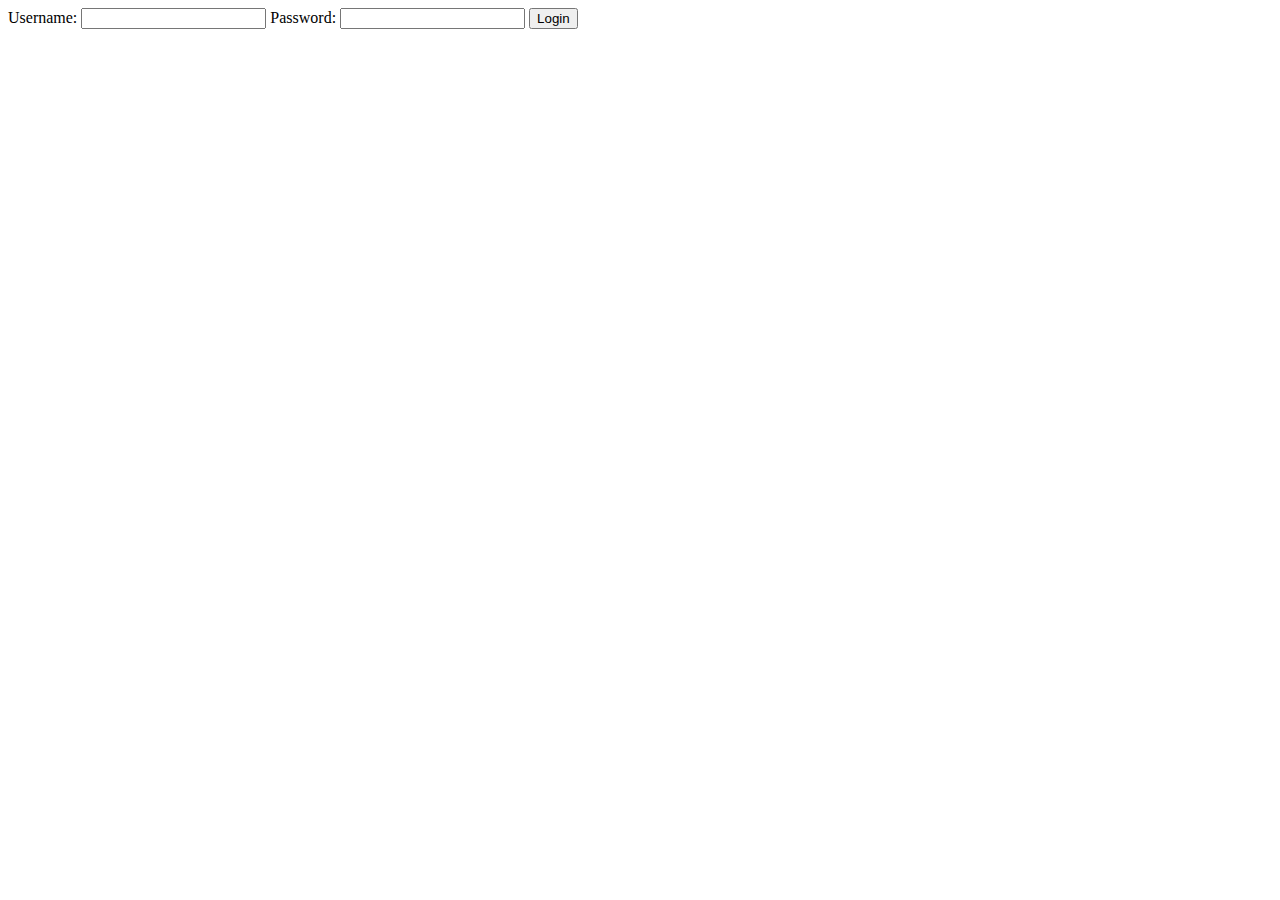
==== index.html @ df2fc764 "login page built" ====
<!DOCTYPE html>
<html lang="en">
<head>
    <meta charset="UTF-8">
    <meta name="viewport" content="width=device-width, initial-scale=1.0">
    <title>Devops Lab | Intro to Git</title>
</head>
<body>
    <form>
        <label for="username">Username:</label>
        <input type="text" id="username" name="username" required>

        <label for="password">Password:</label>
        <input type="password" id="password" name="password" required>

        <button type="submit">Login</button>
    </form>
</body>
</html>
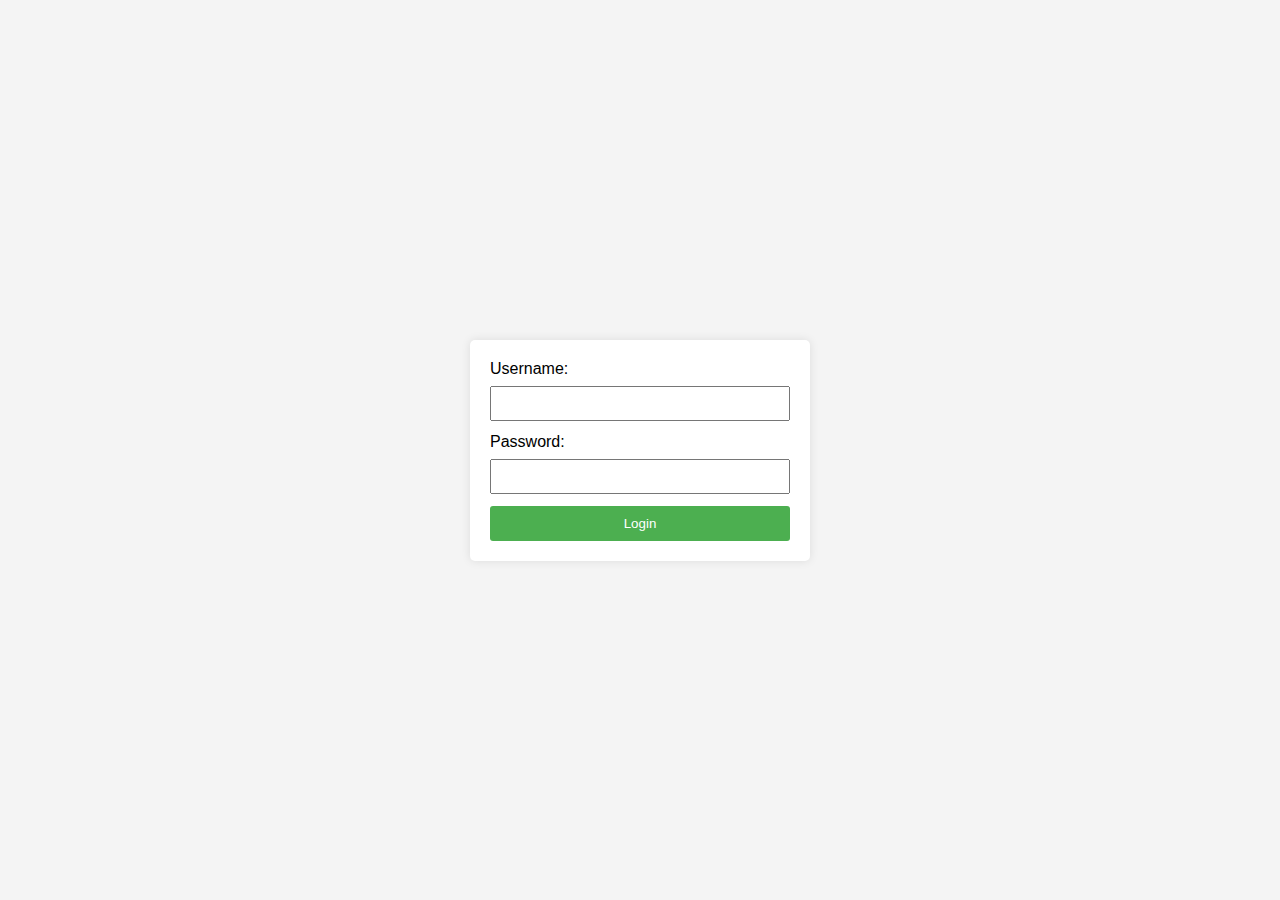
==== commit 6f3a8c96: "script and css file linked to html" ====
--- a/index.html
+++ b/index.html
@@ -4,6 +4,7 @@
     <meta charset="UTF-8">
     <meta name="viewport" content="width=device-width, initial-scale=1.0">
     <title>Devops Lab | Intro to Git</title>
+    <link rel="stylesheet" href="style.css">
 </head>
 <body>
     <form>
@@ -15,5 +16,6 @@
 
         <button type="submit">Login</button>
     </form>
+    <script src="script.js"></script>
 </body>
 </html>--- a/style.css
+++ b/style.css
@@ -0,0 +1,36 @@
+body {
+  font-family: Arial, sans-serif;
+  background-color: #f4f4f4;
+  margin: 0;
+  padding: 0;
+  display: flex;
+  justify-content: center;
+  align-items: center;
+  height: 100vh;
+}
+form {
+  background-color: #fff;
+  padding: 20px;
+  border-radius: 5px;
+  box-shadow: 0 0 10px rgba(0, 0, 0, 0.1);
+  width: 300px;
+}
+label {
+  display: block;
+  margin-bottom: 8px;
+}
+input {
+  width: 100%;
+  padding: 8px;
+  margin-bottom: 12px;
+  box-sizing: border-box;
+}
+button {
+  background-color: #4caf50;
+  color: #fff;
+  padding: 10px;
+  border: none;
+  border-radius: 3px;
+  cursor: pointer;
+  width: 100%;
+}
